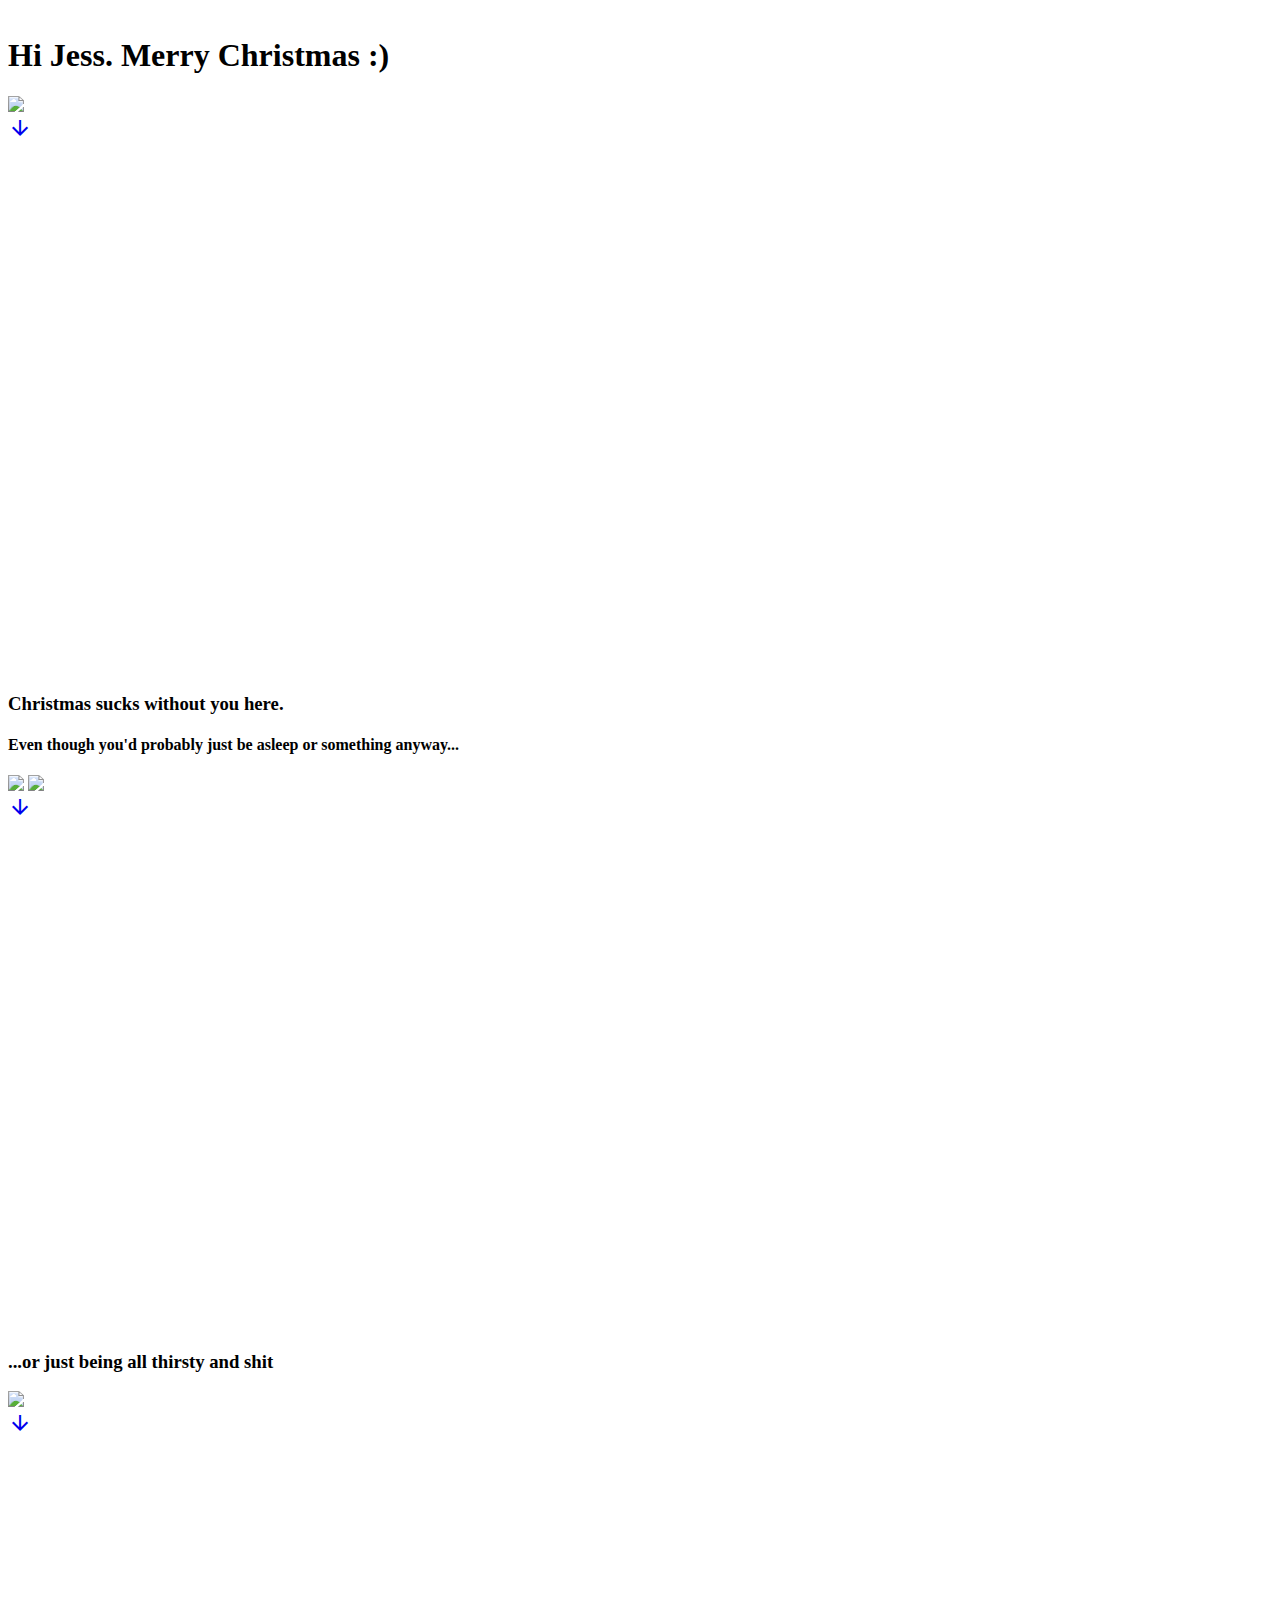
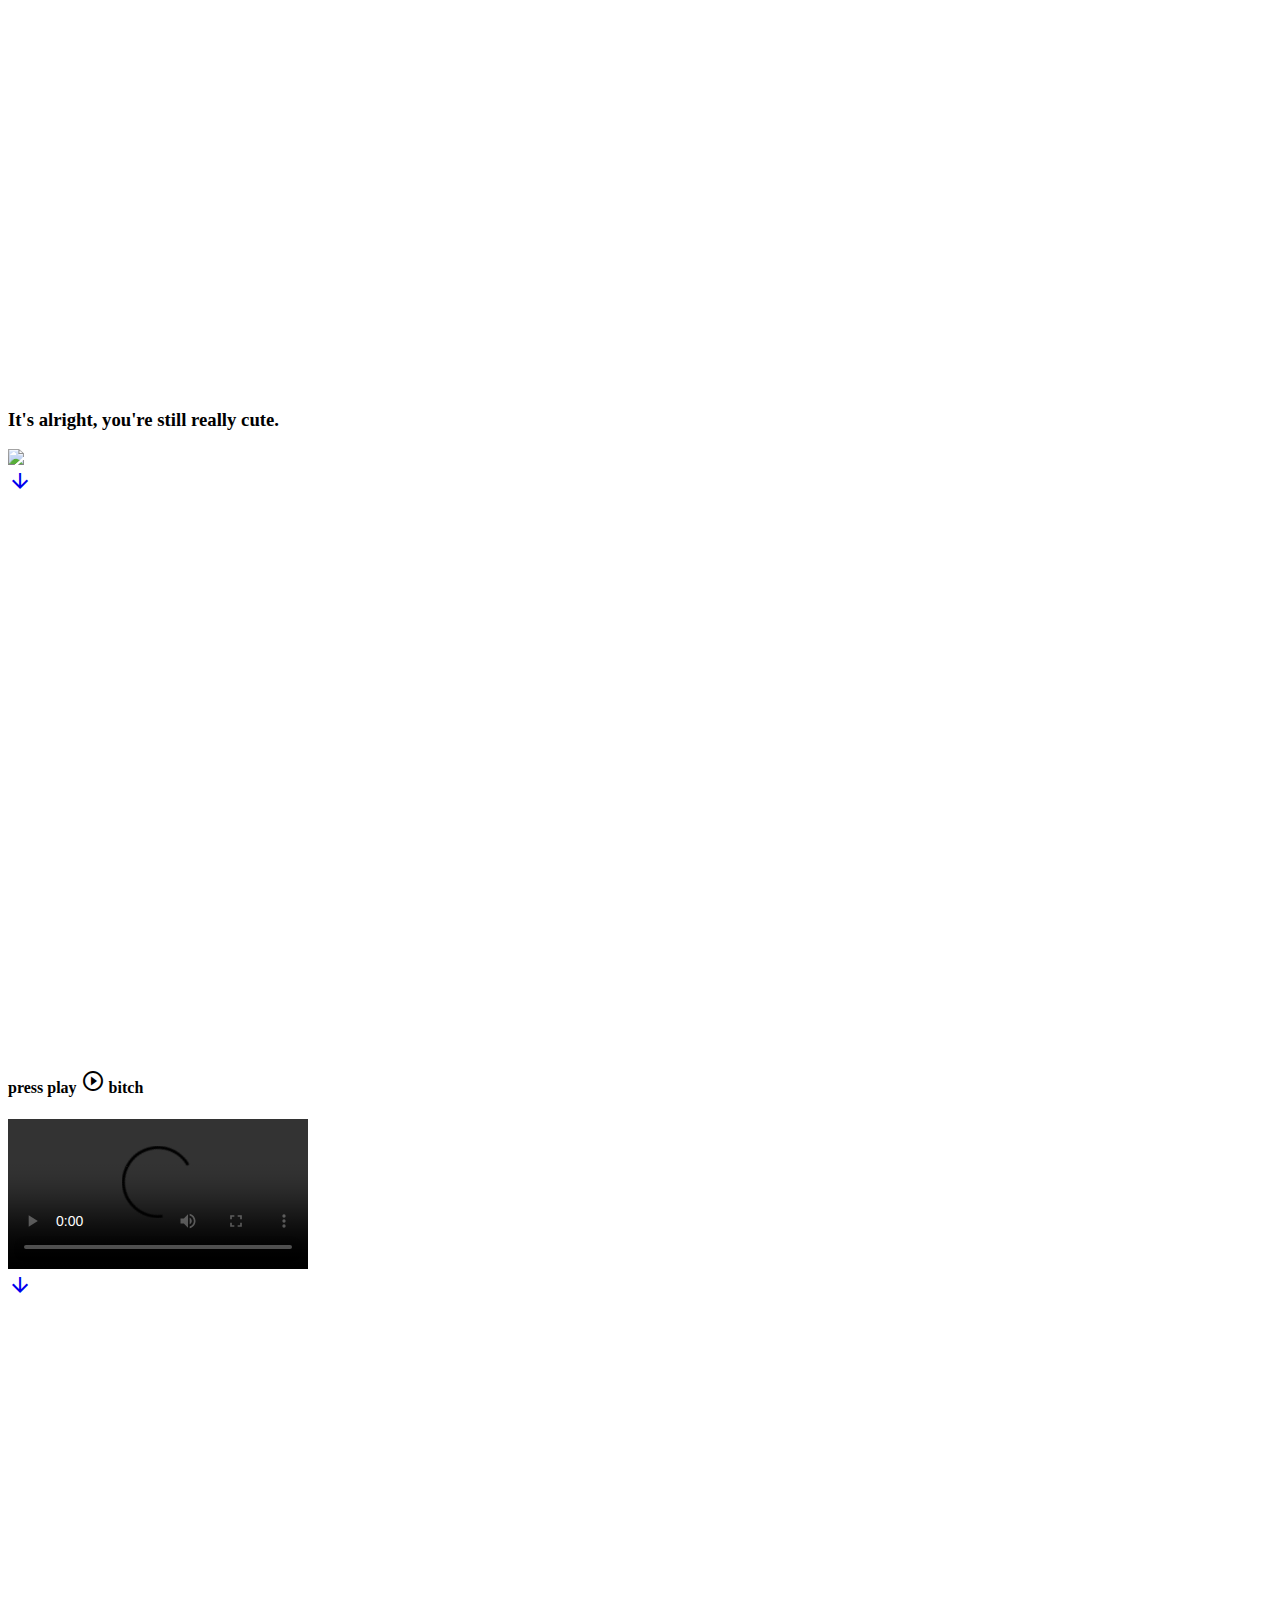
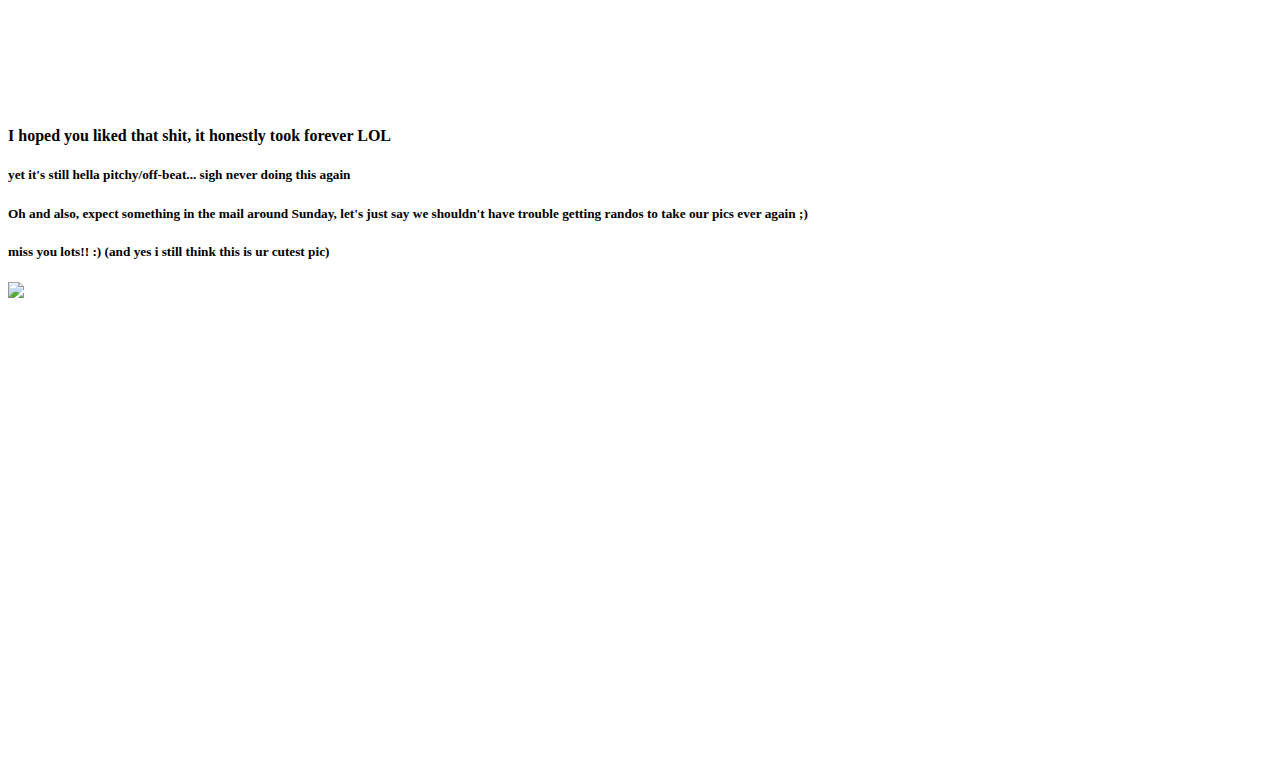
==== jess.html @ 8577b1fc "stuff for jess :)" ====
<!DOCTYPE html>
<html>
<head>
  <title>Merry Christmas :)</title>
  <link rel="stylesheet" href="https://cdnjs.cloudflare.com/ajax/libs/materialize/0.97.1/css/materialize.min.css">
  <link href="https://fonts.googleapis.com/icon?family=Material+Icons" rel="stylesheet">
  <style>
  #sleep {
    height: 430px;
    width: auto;
  }
  .wrapper {
    min-height: 650px;
    padding-top: 8px;
  }
  </style>
</head>
<body>
  <div class="container center-align">

    <div id="first" class="row wrapper">
      <div class="row">
        <h1>Hi Jess. Merry Christmas :)</h1>
      </div>
      <div class="row">
        <img src="https://media.giphy.com/media/HGyncAYumiU4o/giphy.gif" />
      </div>
      <div class="row">
        <a href="#second"><i class="material-icons">arrow_downward</i></a>
      </div>
    </div>

    <div id="second" class="row wrapper">
      <div class="row">
        <h3>Christmas sucks without you here.</h3>
        <h4>Even though you'd probably just be asleep or something anyway...</h4>
        <img id="sleep" src="http://i.imgur.com/gqA8TdD.jpg"/>
        <img id="sleep" src="http://i.imgur.com/8yra0Cd.jpg"/>
      </div>
      <div class="row">
        <a href="#third"><i class="material-icons">arrow_downward</i></a>
      </div>
    </div>

    <div id="third" class="row wrapper">
      <div class="row">
        <h3>...or just being all thirsty and shit</h3>
        <img style="height: 500px" id="sleep" src="http://i.imgur.com/lXNa6o2.jpg"/>
      </div>
      <div class="row">
        <a href="#fourth"><i class="material-icons">arrow_downward</i></a>
      </div>
    </div>

    <div id="fourth" class="row wrapper">
      <div class="row">
        <h3>It's alright, you're still really cute.</h3>
        <img style="height:500px" src="http://i.imgur.com/f3UE21a.jpg"/>
      </div>
      <div class="row">
        <a href="#fifth"><i class="material-icons">arrow_downward</i></a>
      </div>
    </div>

    <div id="fifth" class="row wrapper">
      <h4>press play <i class="material-icons">play_circle_outline</i> bitch</h4>
      <video class="responsive-video" controls>
        <source src="canthelp.mp4" type="video/mp4">
      </video>
      <div class="row">
        <a href="#sixth"><i class="material-icons">arrow_downward</i></a>
      </div>
    </div>

    <div id="sixth" class="row wrapper">
      <h4>I hoped you liked that shit, it honestly took forever LOL</h4>
      <h5>yet it's still hella pitchy/off-beat... sigh never doing this again</h5>
      <h5>Oh and also, expect something in the mail around Sunday, let's just say we
        shouldn't have trouble getting randos to take our pics ever again ;)</h5>
      <h5>miss you lots!! :) (and yes i still think this is ur cutest pic)</h5>
      <img style="height:400px" src="http://i.imgur.com/KFsO2LM.jpg" />
    </div>
</body>
</html>
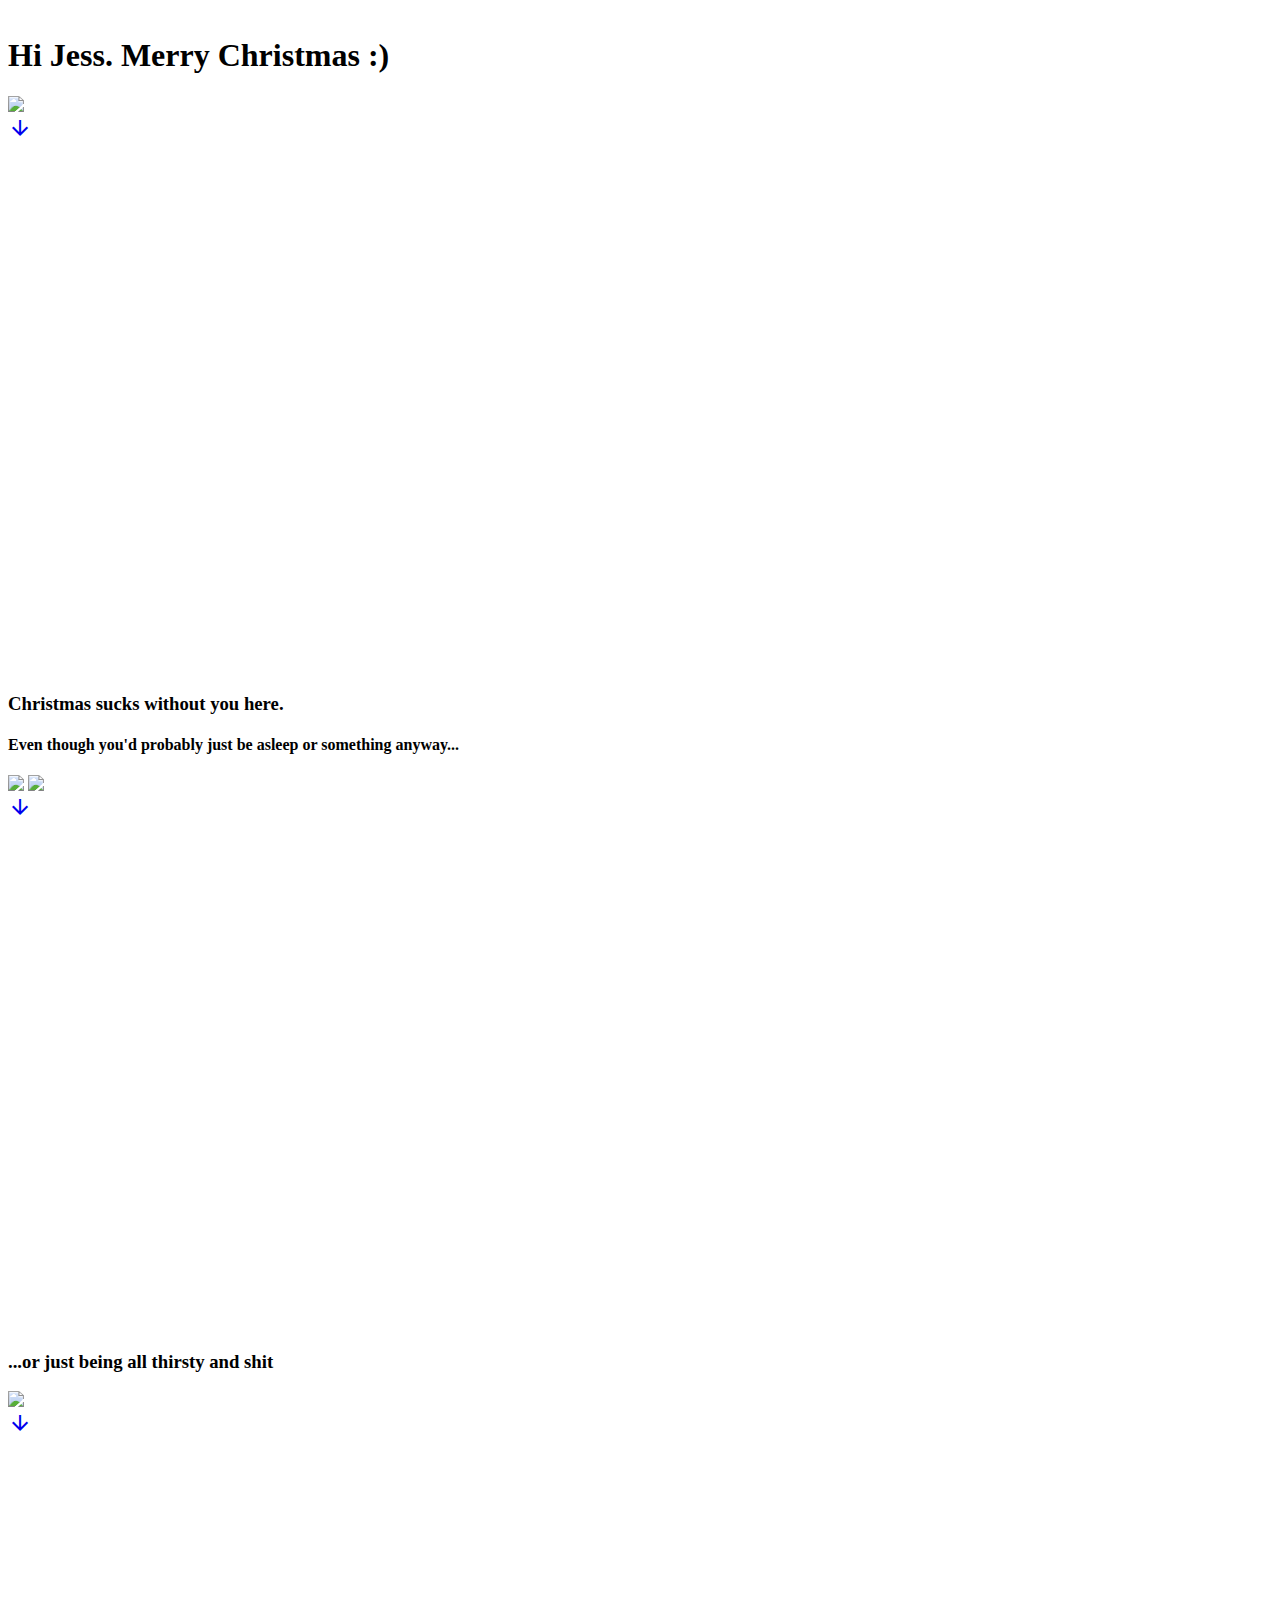
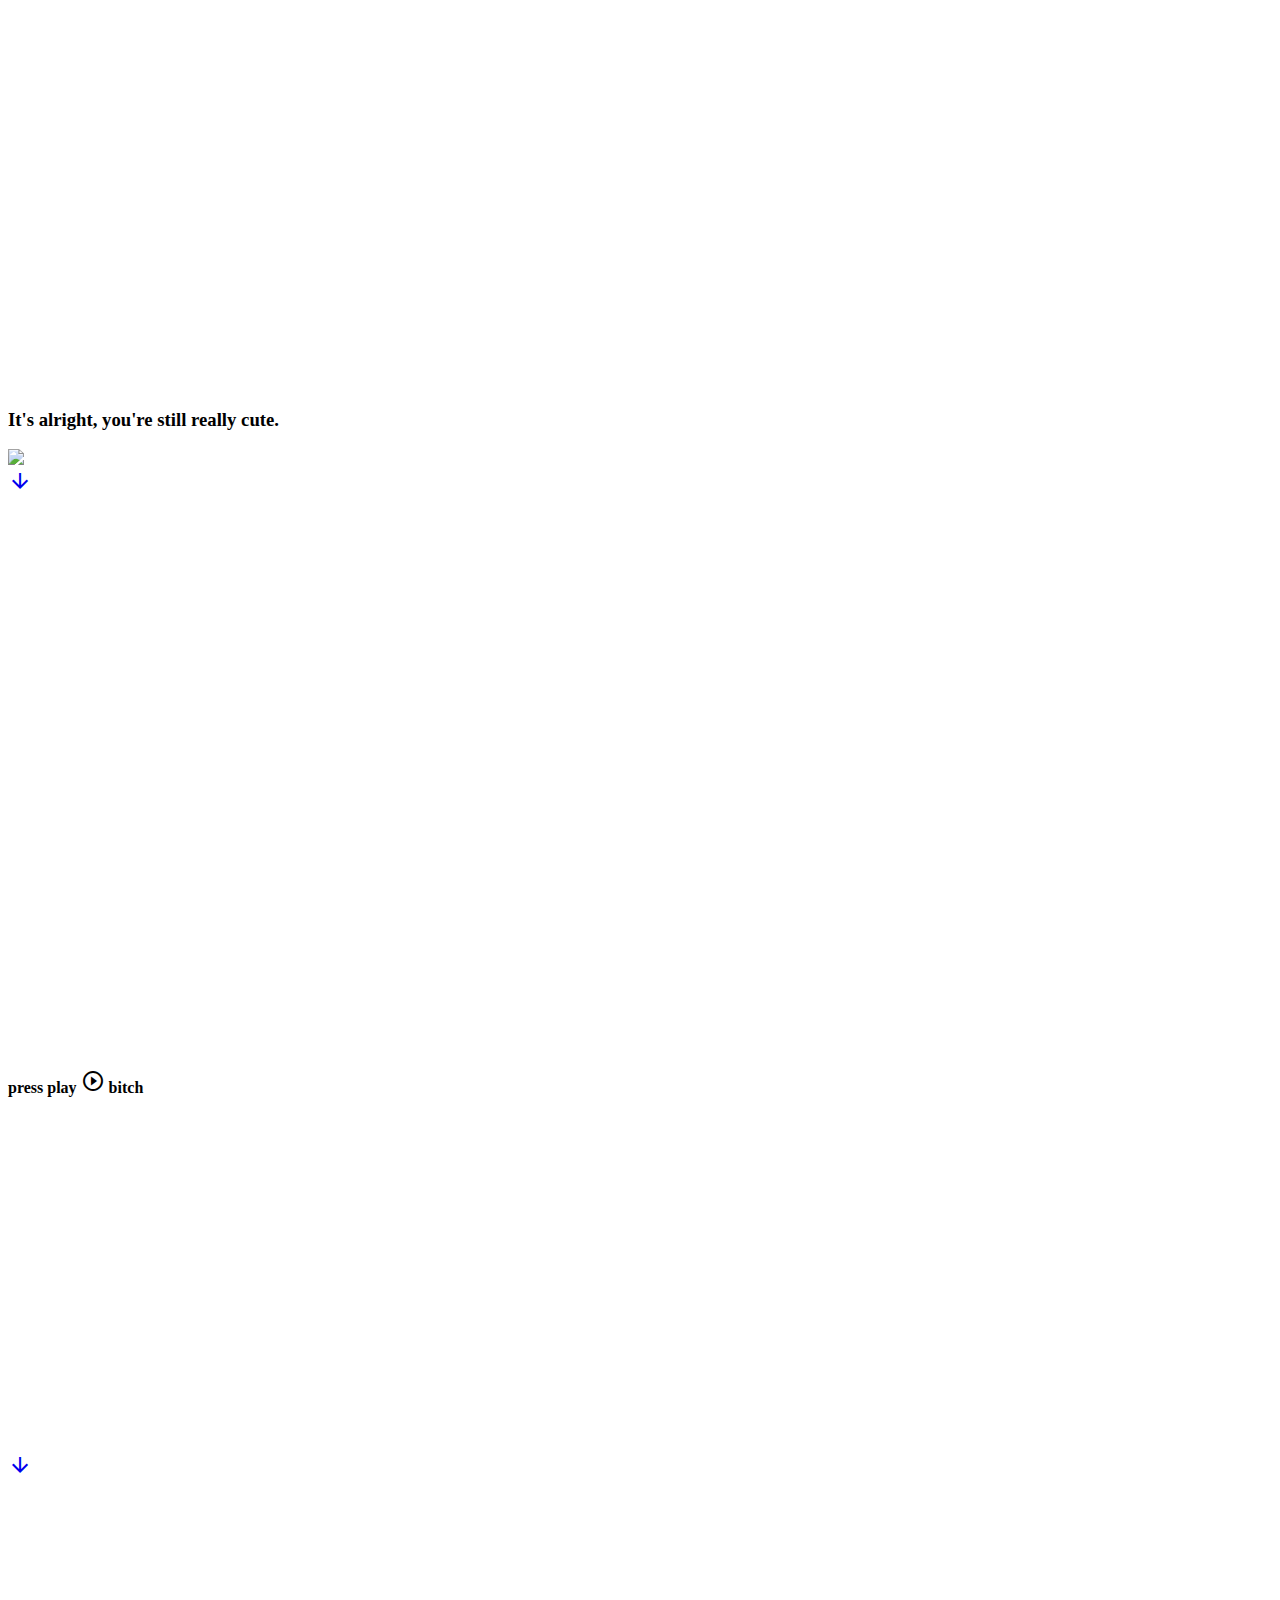
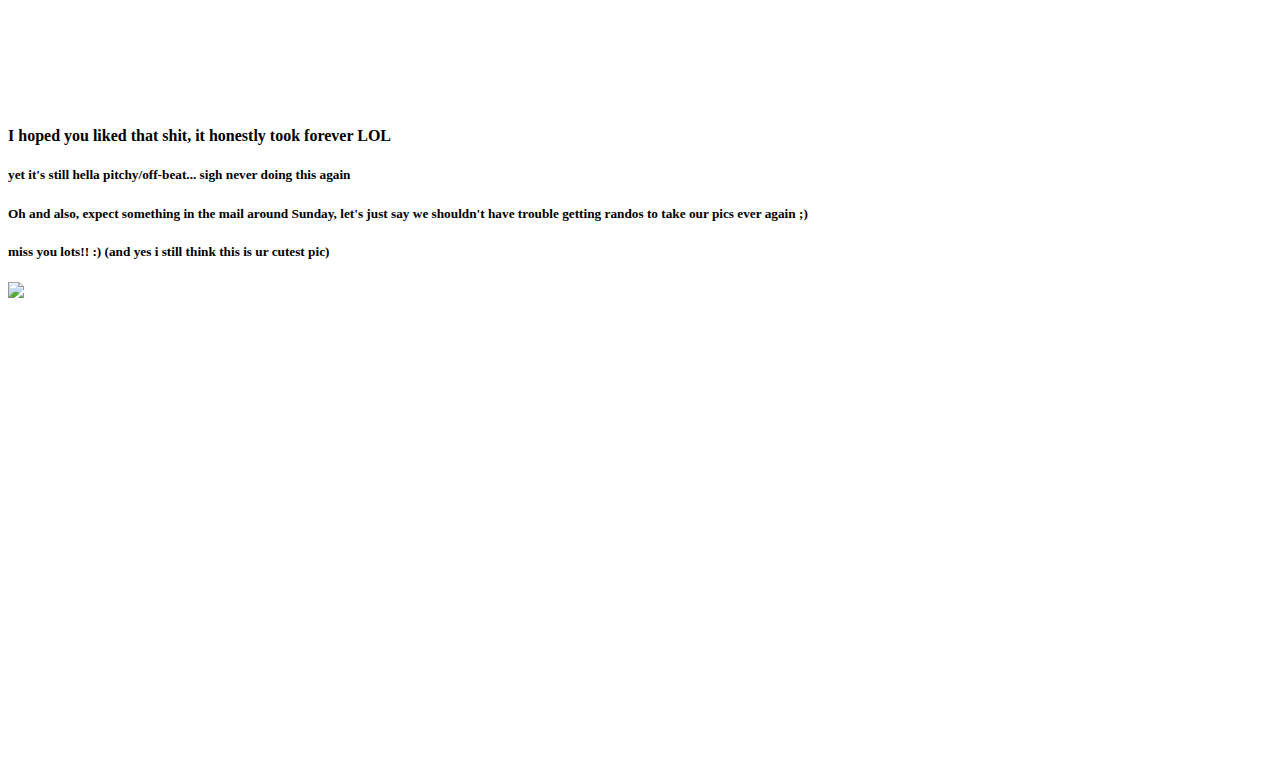
==== commit 3c7609c7: "fixed video" ====
--- a/jess.html
+++ b/jess.html
@@ -64,9 +64,9 @@
 
     <div id="fifth" class="row wrapper">
       <h4>press play <i class="material-icons">play_circle_outline</i> bitch</h4>
-      <video class="responsive-video" controls>
-        <source src="canthelp.mp4" type="video/mp4">
-      </video>
+      <div style="margin-bottom: 15px" class="video-container">
+        <iframe width="560" height="315" src="https://www.youtube.com/embed/_eBuspbK3a0" frameborder="0" allowfullscreen></iframe>
+      </div>
       <div class="row">
         <a href="#sixth"><i class="material-icons">arrow_downward</i></a>
       </div>
